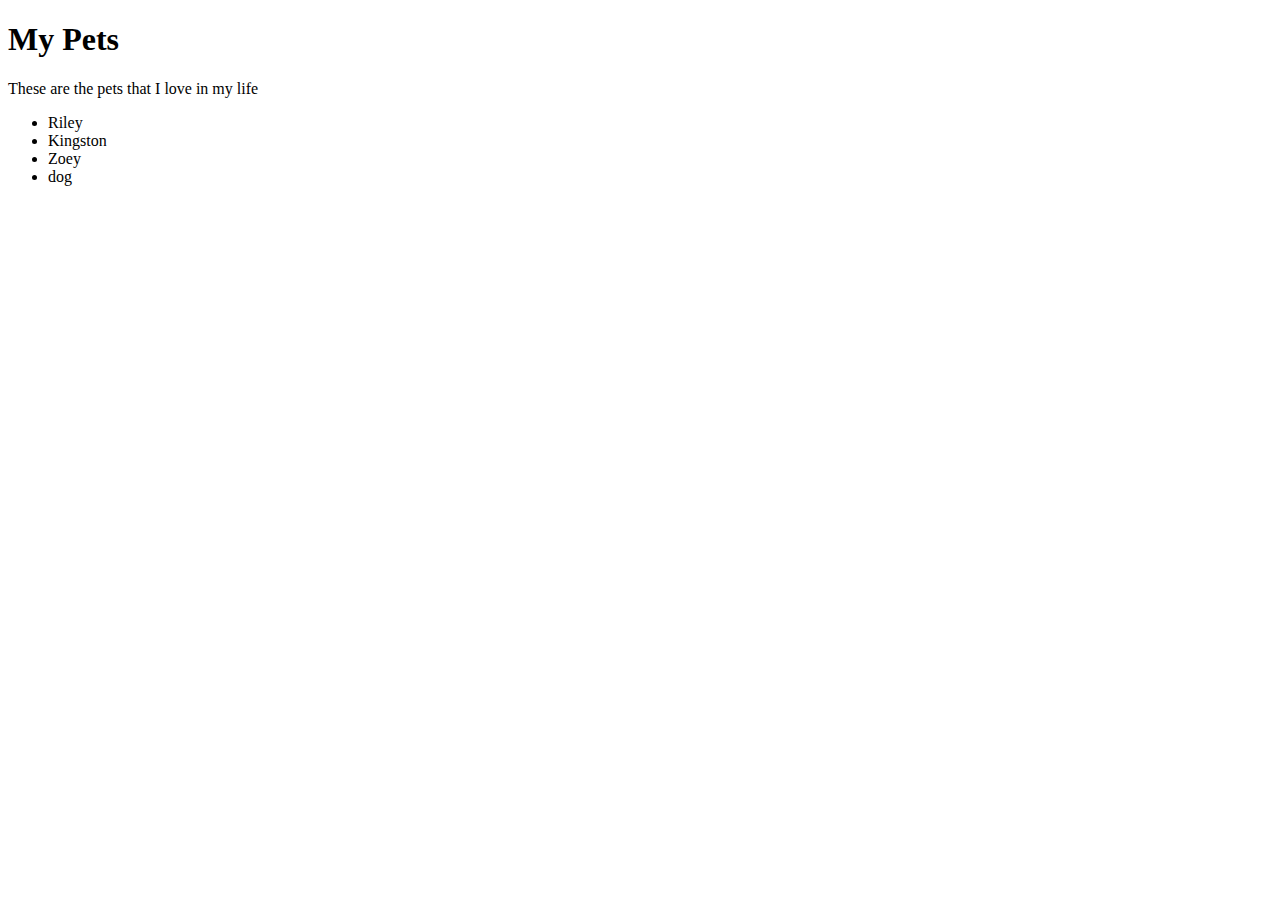
==== pet-blog.html @ 83a1f6a5 "Marcel added pet names" ====
<!DOCTYPE html>
<!DOCTYPE html>
<html lang="en" dir="ltr">
  <head>
    <meta charset="utf-8">
    <title>Marcel's Pets</title>
  </head>
  <body>
    <h1>My Pets</h1>
    <p>These are the pets that I love in my life</p>
    <ul>
      <li>Riley</li>
      <li>Kingston</li>
      <li>Zoey</li>
      <li>dog</li>
    </ul>
  </body>
</html>
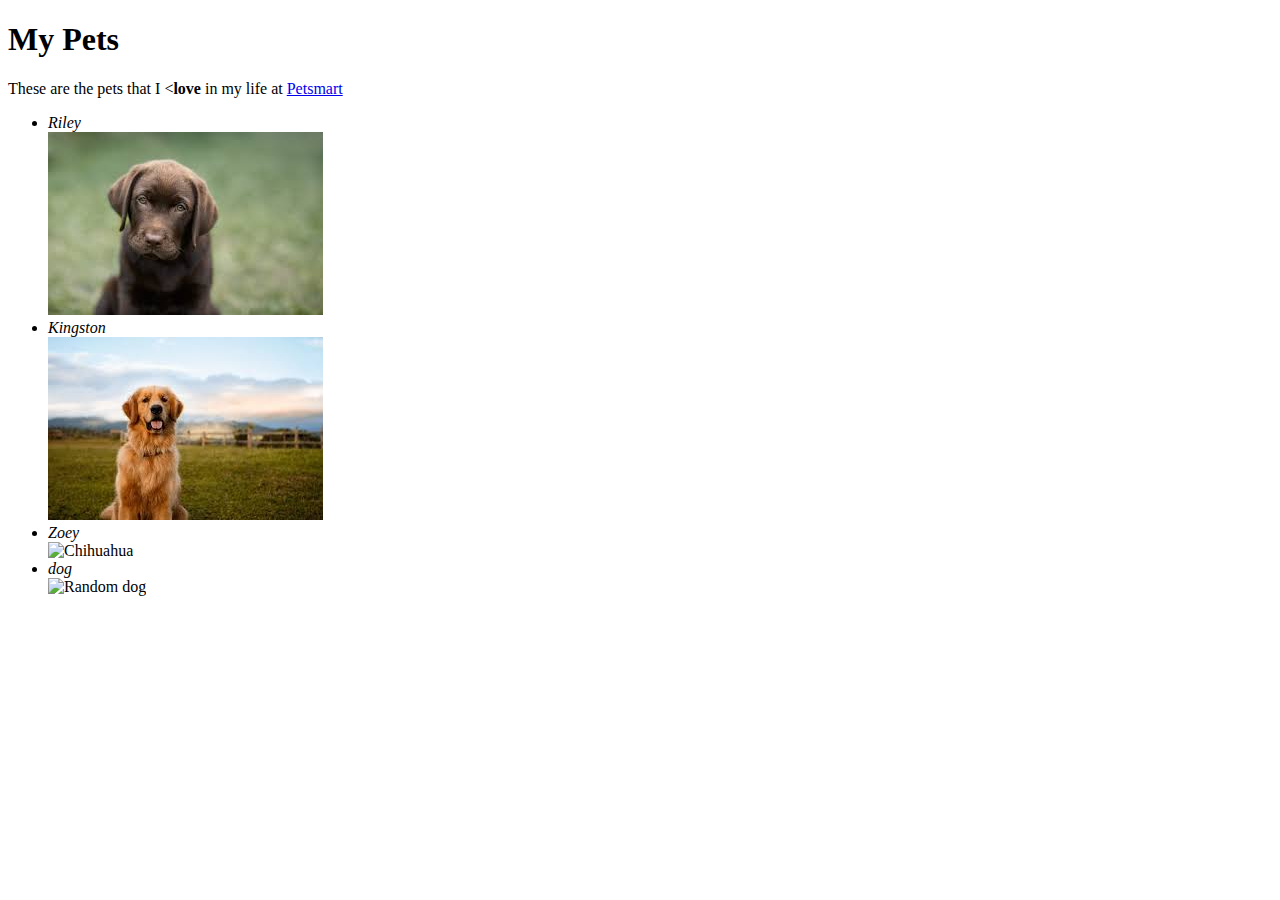
==== commit f027662f: "Updated with photos, links and tags." ====
--- a/pet-blog.html
+++ b/pet-blog.html
@@ -1,4 +1,3 @@
-<!DOCTYPE html>
 <!DOCTYPE html>
 <html lang="en" dir="ltr">
   <head>
@@ -7,12 +6,16 @@
   </head>
   <body>
     <h1>My Pets</h1>
-    <p>These are the pets that I love in my life</p>
+    <p>These are the pets that I <<strong>love</strong> in my life at <a href="https://www.googleadservices.com/pagead/aclk?sa=L&ai=DChcSEwil5L-csKLlAhWDH60GHQiYBigYABAAGgJwdg&ohost=www.google.com&cid=CAASE-Ro_ExKqiAF0OEeSlupocs7WOM&sig=AOD64_0Cun5MHhMKWku70iEFXuU6LCoynA&q=&ved=2ahUKEwj2w7mcsKLlAhVVJjQIHbXQAoYQ0Qx6BAgUEAE&adurl=">Petsmart</a></p>
     <ul>
-      <li>Riley</li>
-      <li>Kingston</li>
-      <li>Zoey</li>
-      <li>dog</li>
+      <li><em>Riley</em></li>
+      <img src="[data-uri]" alt="chocolate lab">
+      <li><em>Kingston</em></li>
+      <img src="[data-uri]" alt="golden retriever">
+      <li><em>Zoey</em></li>
+      <img src="https://www.madpaws.com.au/wp-content/uploads/2017/05/chihuahua_1_orig.png" alt="Chihuahua">
+      <li><em>dog</em></li>
+      <img src="https://www.washingtonpost.com/resizer/7q6U8WG1vgzCd0-zI0PUalL-WXo=/150x0/smart/arc-anglerfish-washpost-prod-washpost.s3.amazonaws.com/public/HB4AT3D3IMI6TMPTWIZ74WAR54.jpg" alt="Random dog">
     </ul>
   </body>
 </html>
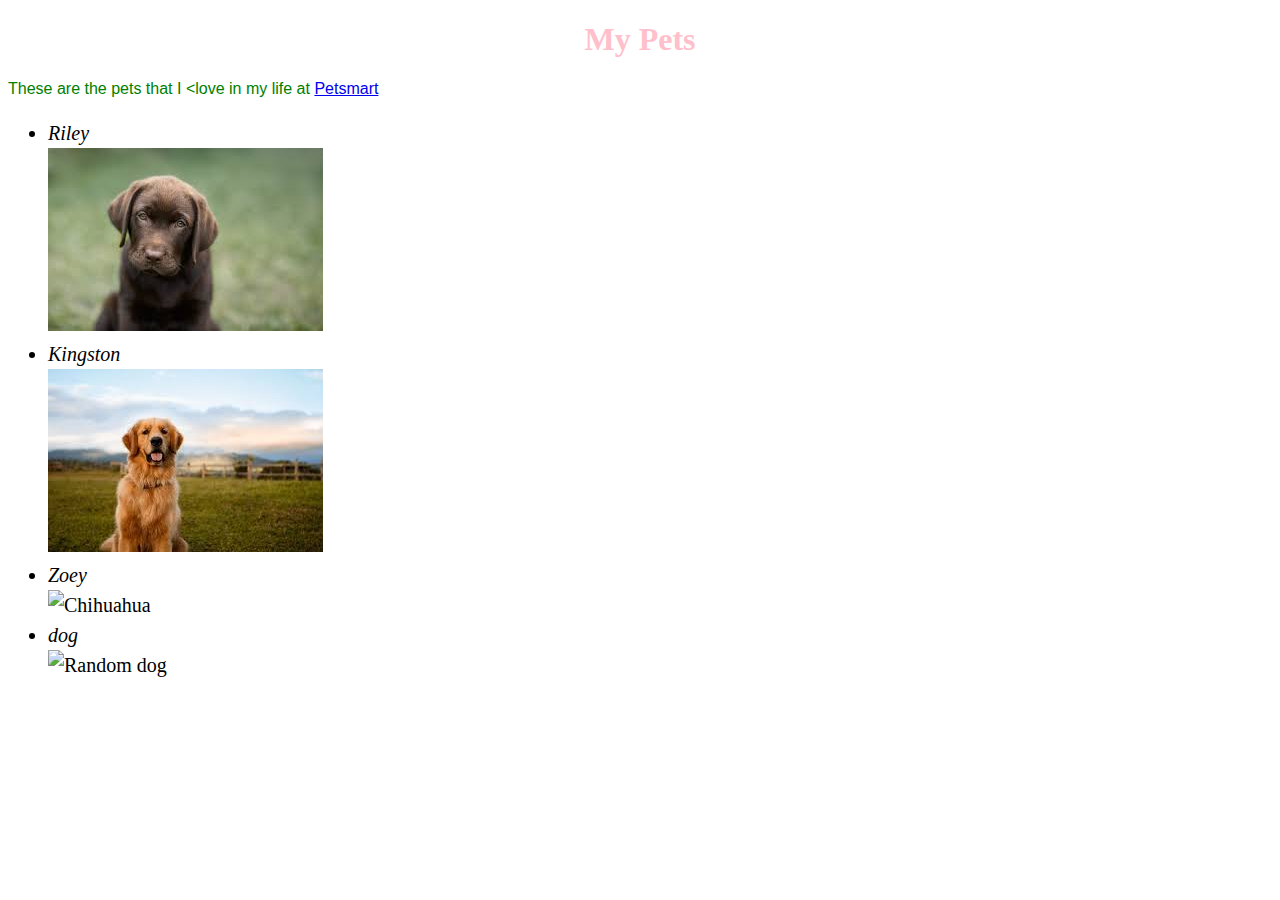
==== commit 6f8be422: "Added CSS styles" ====
--- a/pet-blog.html
+++ b/pet-blog.html
@@ -2,6 +2,7 @@
 <html lang="en" dir="ltr">
   <head>
     <meta charset="utf-8">
+    <link href="css/pet-styles.css" rel="stylesheet" type="text/css">
     <title>Marcel's Pets</title>
   </head>
   <body>
--- a/css/pet-styles.css
+++ b/css/pet-styles.css
@@ -0,0 +1,20 @@
+h1 {
+  color: pink;
+  text-align: center;
+}
+
+h2 {
+  font-style: italic;
+  text-align: center;
+}
+
+p {
+  font-family: sans-serif;
+  font-weight: lighter;
+  color: green;
+}
+
+ul {
+  font-size: 20px;
+  line-height: 30px;
+}
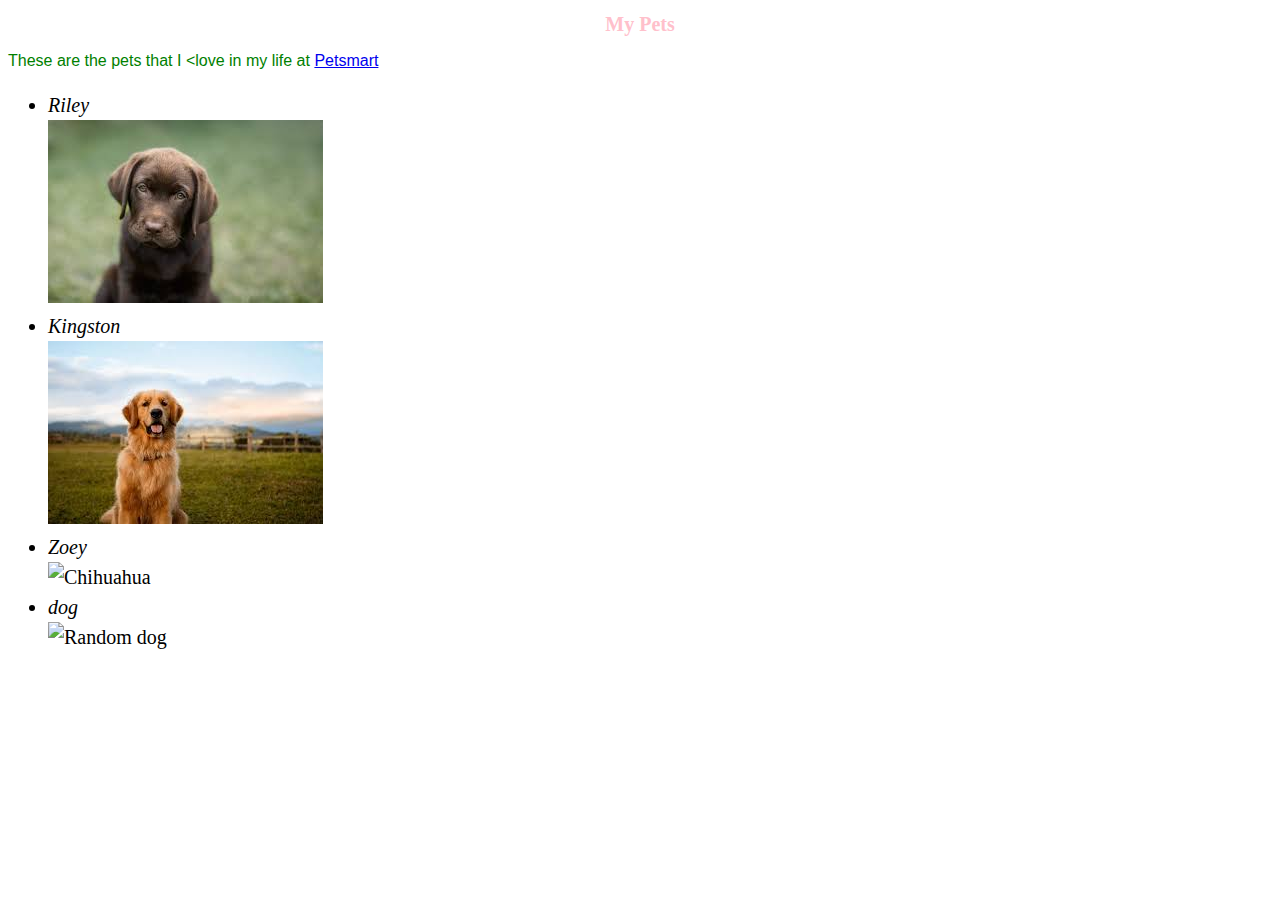
==== commit 46772811: "Modified CSS class for Pet Blog" ====
--- a/pet-blog.html
+++ b/pet-blog.html
@@ -6,7 +6,7 @@
     <title>Marcel's Pets</title>
   </head>
   <body>
-    <h1>My Pets</h1>
+    <h1 class="love">My Pets</h1>
     <p>These are the pets that I <<strong>love</strong> in my life at <a href="https://www.googleadservices.com/pagead/aclk?sa=L&ai=DChcSEwil5L-csKLlAhWDH60GHQiYBigYABAAGgJwdg&ohost=www.google.com&cid=CAASE-Ro_ExKqiAF0OEeSlupocs7WOM&sig=AOD64_0Cun5MHhMKWku70iEFXuU6LCoynA&q=&ved=2ahUKEwj2w7mcsKLlAhVVJjQIHbXQAoYQ0Qx6BAgUEAE&adurl=">Petsmart</a></p>
     <ul>
       <li><em>Riley</em></li>
--- a/css/pet-styles.css
+++ b/css/pet-styles.css
@@ -18,3 +18,8 @@
   font-size: 20px;
   line-height: 30px;
 }
+
+h1.love {
+  font-size: 20px;
+  font-weight: bold;
+}
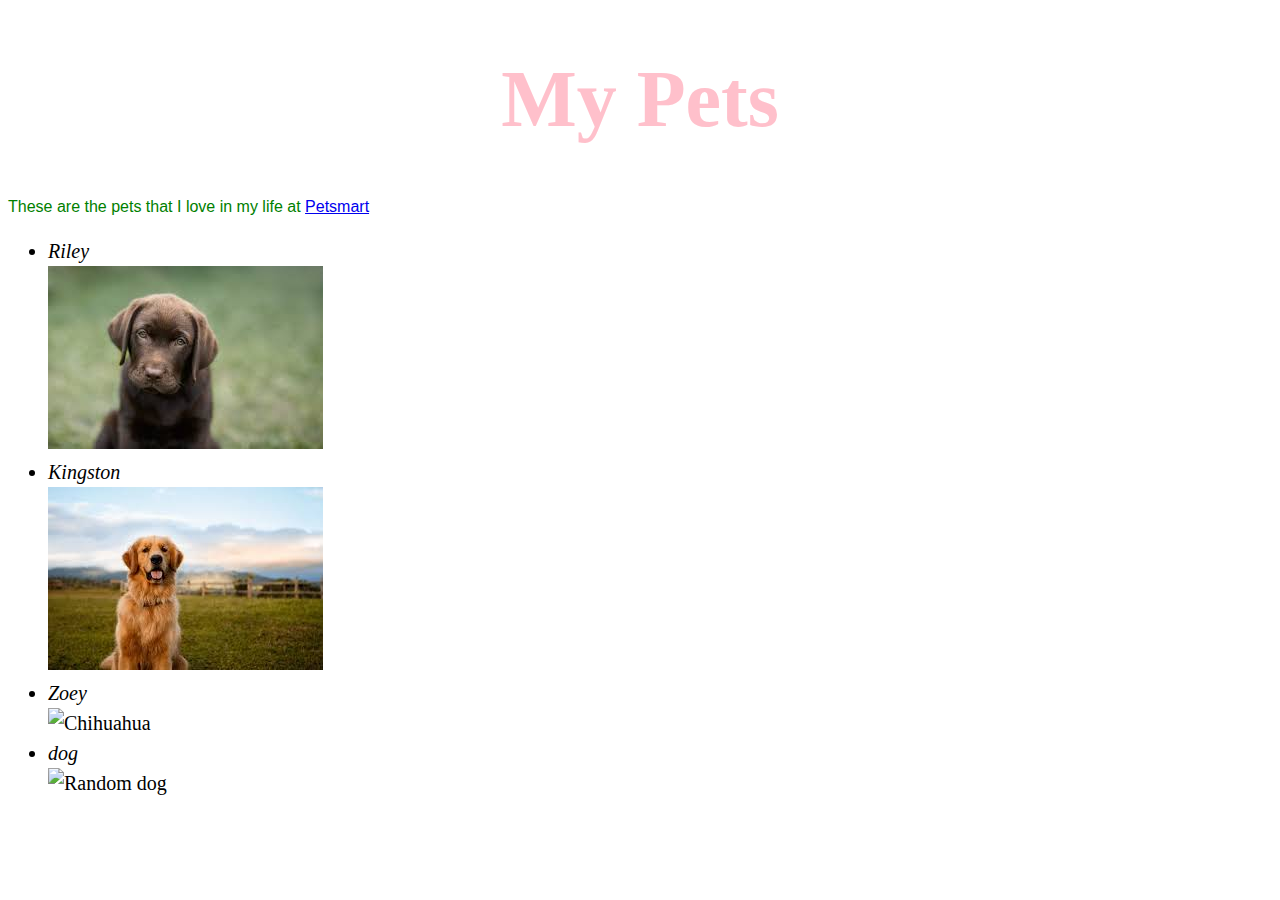
==== commit 9f2c54b3: "fixed code for html and CSS" ====
--- a/pet-blog.html
+++ b/pet-blog.html
@@ -7,7 +7,7 @@
   </head>
   <body>
     <h1 class="love">My Pets</h1>
-    <p>These are the pets that I <<strong>love</strong> in my life at <a href="https://www.googleadservices.com/pagead/aclk?sa=L&ai=DChcSEwil5L-csKLlAhWDH60GHQiYBigYABAAGgJwdg&ohost=www.google.com&cid=CAASE-Ro_ExKqiAF0OEeSlupocs7WOM&sig=AOD64_0Cun5MHhMKWku70iEFXuU6LCoynA&q=&ved=2ahUKEwj2w7mcsKLlAhVVJjQIHbXQAoYQ0Qx6BAgUEAE&adurl=">Petsmart</a></p>
+    <p>These are the pets that I <strong>love</strong> in my life at <a href="https://www.googleadservices.com/pagead/aclk?sa=L&ai=DChcSEwil5L-csKLlAhWDH60GHQiYBigYABAAGgJwdg&ohost=www.google.com&cid=CAASE-Ro_ExKqiAF0OEeSlupocs7WOM&sig=AOD64_0Cun5MHhMKWku70iEFXuU6LCoynA&q=&ved=2ahUKEwj2w7mcsKLlAhVVJjQIHbXQAoYQ0Qx6BAgUEAE&adurl=">Petsmart</a></p>
     <ul>
       <li><em>Riley</em></li>
       <img src="[data-uri]" alt="chocolate lab">
--- a/css/pet-styles.css
+++ b/css/pet-styles.css
@@ -20,6 +20,6 @@
 }
 
 h1.love {
-  font-size: 20px;
+  font-size: 80px;
   font-weight: bold;
 }
